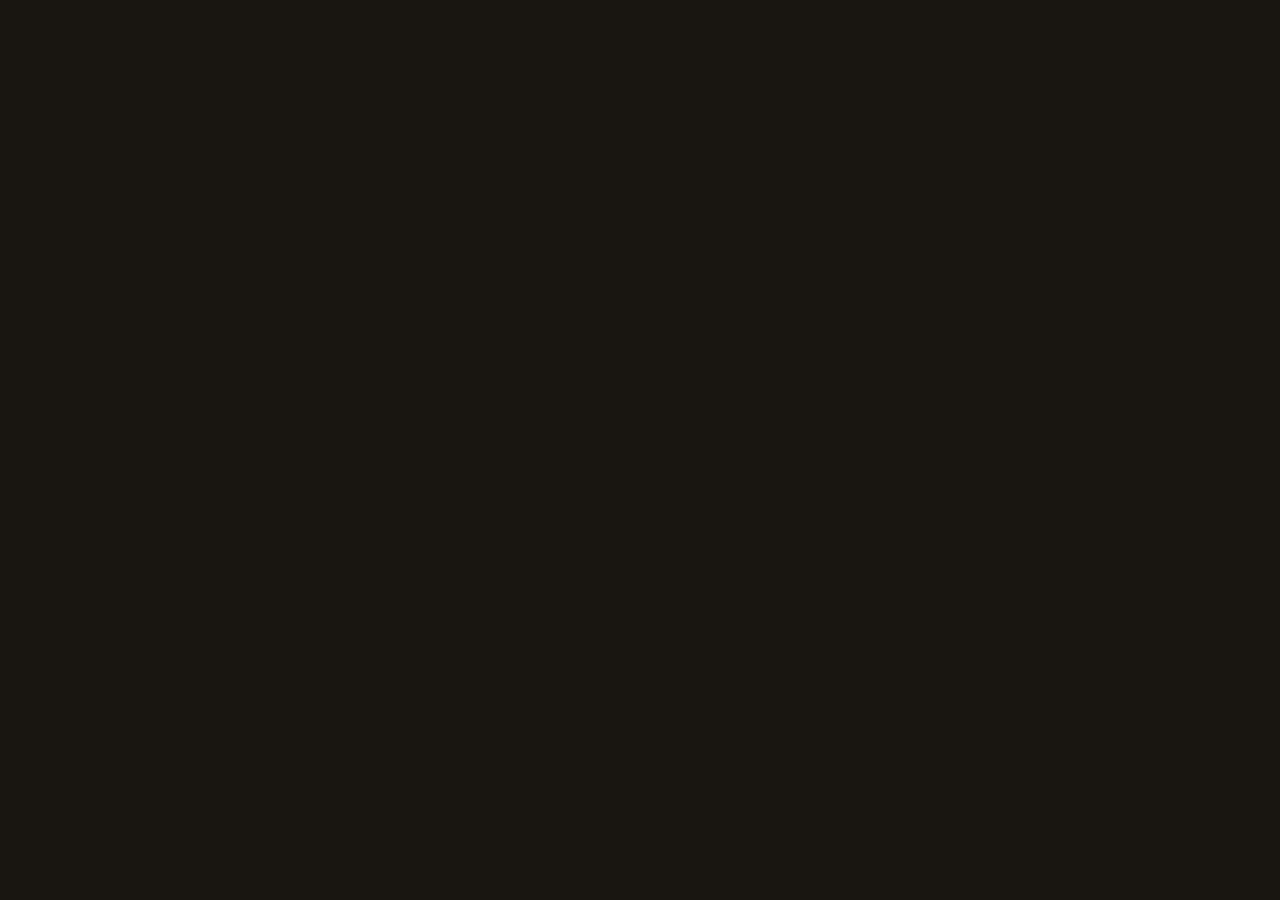
==== index.html @ 3104d817 "Spotless: дизайн-прототип (десктоп) Статический HTML/React-прототип музыкального сервиса. Точка вход" ====
<!DOCTYPE html>
<html lang="ru">
<head>
<meta charset="UTF-8">
<title>Spotless</title>
<meta name="viewport" content="width=device-width, initial-scale=1.0">
<meta http-equiv="refresh" content="0; url=spotless/Spotless%20-%20%D0%B4%D0%B5%D1%81%D0%BA%D1%82%D0%BE%D0%BF.html">
<link rel="canonical" href="spotless/Spotless%20-%20%D0%B4%D0%B5%D1%81%D0%BA%D1%82%D0%BE%D0%BF.html">
</head>
<body>
<p>Открываю Spotless… Если ничего не произошло —
<a href="spotless/Spotless%20-%20%D0%B4%D0%B5%D1%81%D0%BA%D1%82%D0%BE%D0%BF.html">нажмите сюда</a>.</p>
<script>location.replace("spotless/Spotless%20-%20%D0%B4%D0%B5%D1%81%D0%BA%D1%82%D0%BE%D0%BF.html");</script>
</body>
</html>
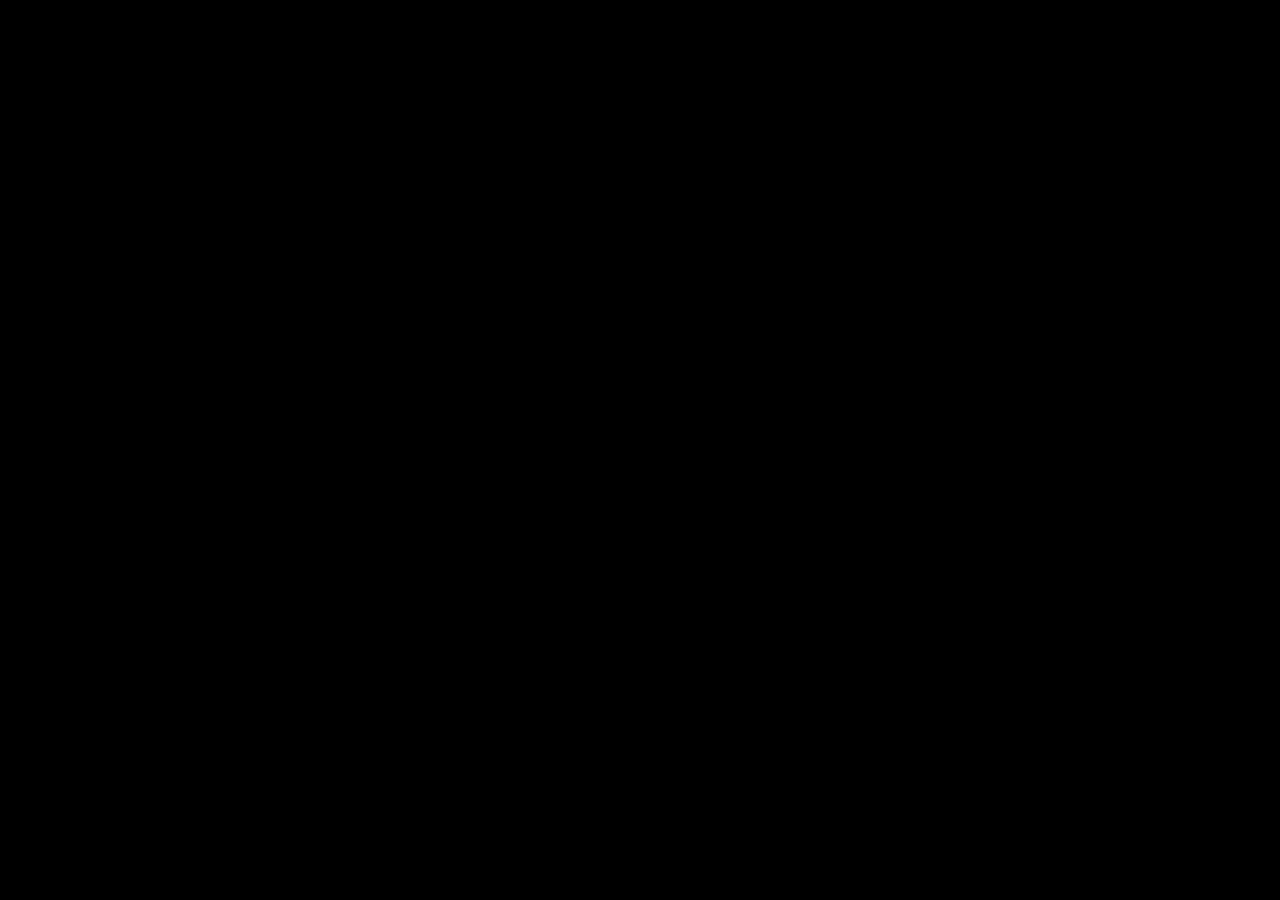
==== commit 1a84d92f: "Свежие файлы после выкладки, потолок суммы, прототип в корне Владелец ловил баг полного экрана в Янд" ====
--- a/index.html
+++ b/index.html
@@ -2,14 +2,52 @@
 <html lang="ru">
 <head>
 <meta charset="UTF-8">
+<meta name="viewport" content="width=device-width, initial-scale=1.0">
 <title>Spotless</title>
-<meta name="viewport" content="width=device-width, initial-scale=1.0">
-<meta http-equiv="refresh" content="0; url=spotless/Spotless%20-%20%D0%B4%D0%B5%D1%81%D0%BA%D1%82%D0%BE%D0%BF.html">
-<link rel="canonical" href="spotless/Spotless%20-%20%D0%B4%D0%B5%D1%81%D0%BA%D1%82%D0%BE%D0%BF.html">
+<link rel="preconnect" href="https://fonts.googleapis.com">
+<link rel="preconnect" href="https://fonts.gstatic.com" crossorigin>
+<link href="https://fonts.googleapis.com/css2?family=Geist:wght@300;400;500;600&family=Geist+Mono:wght@400;500&family=Doto:ROND,wght@0..100,100..900&display=swap" rel="stylesheet">
+<script>
+  // Версия файлов прототипа — время выкладки этой страницы (Last-Modified от GitHub Pages).
+  // Pages разрешает браузеру 10 минут брать файлы из кэша, а обычное обновление страницы
+  // перепроверяет только сам HTML: сразу после выкладки новая страница собиралась из старых
+  // скриптов и стилей — исправленное казалось неисправленным, смесь версий роняла приложение.
+  // С версией в адресе новая выкладка — новые адреса файлов; между выкладками кэш работает как обычно
+  var SPOTLESS_V = document.lastModified.replace(/\D/g, "");
+  document.write('<link rel="stylesheet" href="css/app.css?v=' + SPOTLESS_V + '">');
+</script>
 </head>
 <body>
-<p>Открываю Spotless… Если ничего не произошло —
-<a href="spotless/Spotless%20-%20%D0%B4%D0%B5%D1%81%D0%BA%D1%82%D0%BE%D0%BF.html">нажмите сюда</a>.</p>
-<script>location.replace("spotless/Spotless%20-%20%D0%B4%D0%B5%D1%81%D0%BA%D1%82%D0%BE%D0%BF.html");</script>
+<div id="root"></div>
+<script src="https://unpkg.com/react@18.3.1/umd/react.development.js" integrity="sha384-hD6/rw4ppMLGNu3tX5cjIb+uRZ7UkRJ6BPkLpg4hAu/6onKUg4lLsHAs9EBPT82L" crossorigin="anonymous"></script>
+<script src="https://unpkg.com/react-dom@18.3.1/umd/react-dom.development.js" integrity="sha384-u6aeetuaXnQ38mYT8rp6sbXaQe3NL9t+IBXmnYxwkUI2Hw4bsp2Wvmx4yRQF1uAm" crossorigin="anonymous"></script>
+<script src="https://unpkg.com/@babel/standalone@7.29.0/babel.min.js" integrity="sha384-m08KidiNqLdpJqLq95G/LEi8Qvjl/xUYll3QILypMoQ65QorJ9Lvtp2RXYGBFj1y" crossorigin="anonymous"></script>
+<script>
+  document.write('<script src="js/data.js?v=' + SPOTLESS_V + '"><\/script><script src="js/i18n.js?v=' + SPOTLESS_V + '"><\/script>');
+</script>
+<script type="text/babel" src="js/core.jsx"></script>
+<script type="text/babel" src="js/ui.jsx"></script>
+<script type="text/babel" src="js/rating.jsx"></script>
+<script type="text/babel" src="js/track.jsx"></script>
+<script type="text/babel" src="js/player.jsx"></script>
+<script type="text/babel" src="js/queue.jsx"></script>
+<script type="text/babel" src="js/fullscreen.jsx"></script>
+<script type="text/babel" src="js/miniplayer.jsx"></script>
+<script type="text/babel" src="js/pages-home.jsx"></script>
+<script type="text/babel" src="js/pages-album.jsx"></script>
+<script type="text/babel" src="js/pages-playlist.jsx"></script>
+<script type="text/babel" src="js/pages-social.jsx"></script>
+<script type="text/babel" src="js/pages-support.jsx"></script>
+<script type="text/babel" src="js/pages-settings.jsx"></script>
+<script type="text/babel" src="js/menus.jsx"></script>
+<script type="text/babel" src="js/onboarding.jsx"></script>
+<script type="text/babel" src="js/storage.jsx"></script>
+<script type="text/babel" src="js/state.jsx"></script>
+<script type="text/babel" src="js/shell.jsx"></script>
+<script type="text/babel" src="js/app.jsx"></script>
+<script>
+  // Файлы выше Babel скачает только после разбора страницы — успеваем дописать к адресам версию
+  document.querySelectorAll('script[type="text/babel"][src]').forEach(function (s) { s.src = s.getAttribute("src") + "?v=" + SPOTLESS_V; });
+</script>
 </body>
 </html>
--- a/css/app.css
+++ b/css/app.css
@@ -0,0 +1,933 @@
+/* Spotless — темы и каркас.
+   Дизайн один — «Точка». Темы — только цветовые палитры: шрифты, скругления, плотность подписей
+   и все компоненты у них общие. Логика цвета везде одна: главное действие — цвета текста (--acc),
+   фирменный цвет темы — «горячий» (--hot): лайк, «сейчас играет», живое, непрочитанное. */
+
+/* Общее для всех тем: шрифты и скругления */
+:root {
+  --font: 'Geist', sans-serif;
+  --mono: 'Geist Mono', monospace;
+  --font-dot: 'Doto', 'Geist Mono', monospace;
+  --r: 28px; --r-sm: 14px;
+}
+
+/* ---------- Палитры ----------
+   Каждая задаёт полный набор цветовых токенов:
+   --bg0..3 фон и уровни · --line · --text/--mut/--mut2 · --acc/--acc-ink главное действие ·
+   --hot/--hot-ink горячий цвет и текст на нём · --bad оценки 1–4 · --dot-off погашенная точка ·
+   --dot-l светлота цветных точек в обложках · --island поверхности (плеер, виджеты, окна) ·
+   --island-shadow · --shadow тень поповеров · --scrim · --cover-l1/l2 светлота обложек */
+
+/* «Точка» — по умолчанию: монохром и красный */
+:root, [data-theme] {
+  --bg0: #000000;
+  --bg1: #0A0A0A;
+  --bg2: #121212;
+  --bg3: #262626;
+  --line: #1C1C1C;
+  --text: #F2F2F2;
+  --mut: #A3A3A3;
+  --mut2: #8A8A8A;
+  --dot-off: #2A2A2A;
+  --dot-l: 0.8;
+  --acc: #F2F2F2;
+  --acc-ink: #000000;
+  --hot: #D71921;
+  --hot-ink: #FFFFFF;
+  --bad: #FF5A4E;
+  --island: #111111;
+  --island-shadow: 0 -20px 44px #000000;
+  --shadow: 0 16px 40px #000000;
+  --scrim: rgba(0, 0, 0, 0.74);
+  --cover-l1: 0.30; --cover-l2: 0.25;
+  color-scheme: dark;
+}
+/* Тёплая ночь — тёплый графит, жёлтый */
+[data-theme="dark-warm"] {
+  --bg0: oklch(0.20 0.012 75);
+  --bg1: oklch(0.225 0.012 75);
+  --bg2: oklch(0.28 0.015 75);
+  --bg3: oklch(0.34 0.016 75);
+  --line: oklch(0.27 0.014 75);
+  --text: oklch(0.93 0.015 90);
+  --mut: oklch(0.72 0.018 80);
+  --mut2: oklch(0.64 0.018 80);
+  --dot-off: oklch(0.36 0.016 75);
+  --dot-l: 0.8;
+  --acc: oklch(0.93 0.015 90);
+  --acc-ink: oklch(0.20 0.012 75);
+  --hot: oklch(0.82 0.14 90);
+  --hot-ink: oklch(0.24 0.05 90);
+  --bad: oklch(0.68 0.17 28);
+  --island: oklch(0.245 0.013 75);
+  --island-shadow: 0 -20px 44px oklch(0.20 0.012 75);
+  --shadow: 0 16px 40px oklch(0.08 0.01 75 / 0.6);
+  --scrim: oklch(0.12 0.01 75 / 0.7);
+  --cover-l1: 0.32; --cover-l2: 0.27;
+  color-scheme: dark;
+}
+/* Студия — холодный графит, жёлтый */
+[data-theme="dark-neutral"] {
+  --bg0: oklch(0.185 0.008 255);
+  --bg1: oklch(0.21 0.009 255);
+  --bg2: oklch(0.265 0.01 255);
+  --bg3: oklch(0.32 0.011 255);
+  --line: oklch(0.255 0.01 255);
+  --text: oklch(0.92 0.008 250);
+  --mut: oklch(0.70 0.012 250);
+  --mut2: oklch(0.62 0.012 250);
+  --dot-off: oklch(0.34 0.011 255);
+  --dot-l: 0.8;
+  --acc: oklch(0.92 0.008 250);
+  --acc-ink: oklch(0.185 0.008 255);
+  --hot: oklch(0.82 0.14 90);
+  --hot-ink: oklch(0.24 0.05 90);
+  --bad: oklch(0.68 0.17 28);
+  --island: oklch(0.23 0.009 255);
+  --island-shadow: 0 -20px 44px oklch(0.185 0.008 255);
+  --shadow: 0 16px 40px oklch(0.07 0.005 255 / 0.6);
+  --scrim: oklch(0.1 0.005 255 / 0.7);
+  --cover-l1: 0.30; --cover-l2: 0.255;
+  color-scheme: dark;
+}
+/* Глубина — тёплый графит, голубой */
+[data-theme="dark-sea"] {
+  --bg0: oklch(0.20 0.012 75);
+  --bg1: oklch(0.225 0.012 75);
+  --bg2: oklch(0.28 0.015 75);
+  --bg3: oklch(0.34 0.016 75);
+  --line: oklch(0.27 0.014 75);
+  --text: oklch(0.93 0.01 240);
+  --mut: oklch(0.72 0.015 250);
+  --mut2: oklch(0.64 0.015 250);
+  --dot-off: oklch(0.36 0.016 75);
+  --dot-l: 0.8;
+  --acc: oklch(0.93 0.01 240);
+  --acc-ink: oklch(0.20 0.012 75);
+  --hot: oklch(0.76 0.12 230);
+  --hot-ink: oklch(0.20 0.05 240);
+  --bad: oklch(0.68 0.17 28);
+  --island: oklch(0.245 0.013 75);
+  --island-shadow: 0 -20px 44px oklch(0.20 0.012 75);
+  --shadow: 0 16px 40px oklch(0.08 0.01 75 / 0.6);
+  --scrim: oklch(0.12 0.01 75 / 0.7);
+  --cover-l1: 0.32; --cover-l2: 0.27;
+  color-scheme: dark;
+}
+/* Солнечная — кремовый, янтарный */
+[data-theme="light-cream"] {
+  --bg0: oklch(0.972 0.012 95);
+  --bg1: oklch(0.955 0.015 95);
+  --bg2: oklch(0.925 0.02 95);
+  --bg3: oklch(0.87 0.028 95);
+  --line: oklch(0.90 0.022 95);
+  --text: oklch(0.28 0.02 80);
+  --mut: oklch(0.47 0.025 85);
+  --mut2: oklch(0.52 0.025 85);
+  --dot-off: oklch(0.85 0.03 95);
+  --dot-l: 0.62;
+  --acc: oklch(0.28 0.02 80);
+  --acc-ink: oklch(0.972 0.012 95);
+  --hot: oklch(0.62 0.15 60);
+  --hot-ink: oklch(0.99 0.01 95);
+  --bad: oklch(0.55 0.19 28);
+  --island: oklch(0.995 0.005 95);
+  --island-shadow: 0 -16px 36px oklch(0.972 0.012 95);
+  --shadow: 0 12px 32px oklch(0.4 0.04 85 / 0.18);
+  --scrim: oklch(0.35 0.02 85 / 0.4);
+  --cover-l1: 0.84; --cover-l2: 0.79;
+  color-scheme: light;
+}
+/* Бумага — нейтральный белый, красный: светлая «Точка» */
+[data-theme="light-neutral"] {
+  --bg0: oklch(0.975 0.003 250);
+  --bg1: oklch(0.96 0.004 250);
+  --bg2: oklch(0.93 0.005 250);
+  --bg3: oklch(0.875 0.007 250);
+  --line: oklch(0.905 0.005 250);
+  --text: oklch(0.24 0.01 260);
+  --mut: oklch(0.46 0.012 255);
+  --mut2: oklch(0.52 0.012 255);
+  --dot-off: oklch(0.86 0.007 250);
+  --dot-l: 0.62;
+  --acc: oklch(0.24 0.01 260);
+  --acc-ink: oklch(0.975 0.003 250);
+  --hot: #D71921;
+  --hot-ink: #FFFFFF;
+  --bad: oklch(0.55 0.19 28);
+  --island: oklch(0.998 0.001 250);
+  --island-shadow: 0 -16px 36px oklch(0.975 0.003 250);
+  --shadow: 0 12px 32px oklch(0.35 0.01 255 / 0.16);
+  --scrim: oklch(0.3 0.01 255 / 0.4);
+  --cover-l1: 0.86; --cover-l2: 0.81;
+  color-scheme: light;
+}
+/* Зефир — розоватый, малиновый */
+[data-theme="light-rose"] {
+  --bg0: oklch(0.972 0.008 350);
+  --bg1: oklch(0.955 0.011 350);
+  --bg2: oklch(0.925 0.014 350);
+  --bg3: oklch(0.87 0.022 350);
+  --line: oklch(0.90 0.016 350);
+  --text: oklch(0.28 0.02 340);
+  --mut: oklch(0.47 0.025 345);
+  --mut2: oklch(0.52 0.025 345);
+  --dot-off: oklch(0.85 0.024 350);
+  --dot-l: 0.62;
+  --acc: oklch(0.28 0.02 340);
+  --acc-ink: oklch(0.972 0.008 350);
+  --hot: oklch(0.58 0.18 355);
+  --hot-ink: oklch(0.99 0.005 350);
+  --bad: oklch(0.55 0.19 28);
+  --island: oklch(0.995 0.004 350);
+  --island-shadow: 0 -16px 36px oklch(0.972 0.008 350);
+  --shadow: 0 12px 32px oklch(0.4 0.03 350 / 0.18);
+  --scrim: oklch(0.35 0.02 350 / 0.4);
+  --cover-l1: 0.84; --cover-l2: 0.79;
+  color-scheme: light;
+}
+
+/* ---------- Базовое ---------- */
+* { box-sizing: border-box; }
+html, body { margin: 0; padding: 0; height: 100%; }
+body {
+  background: var(--bg0); color: var(--text);
+  font-family: var(--font); font-size: 14.5px;
+  -webkit-font-smoothing: antialiased;
+  overflow: hidden;
+}
+#root { height: 100vh; height: 100dvh; }
+h1, h2, h3, h4, p { margin: 0; }
+button { font-family: inherit; border: none; background: none; color: inherit; cursor: pointer; padding: 0; }
+input, textarea { font-family: inherit; }
+::-webkit-scrollbar { width: 10px; height: 10px; }
+::-webkit-scrollbar-thumb { background: var(--bg3); border-radius: 99px; border: 2px solid var(--bg0); }
+::-webkit-scrollbar-track { background: transparent; }
+
+/* Заголовки «Точки»: тонкие и крупные — взрослость отсюда. Инлайн-веса страниц
+   рассчитаны на старые темы, поэтому здесь !important (см. README 5.4). */
+[data-theme] h1 { font-weight: 300 !important; letter-spacing: -0.05em !important; }
+[data-theme] h2 { font-weight: 400 !important; letter-spacing: -0.02em !important; }
+
+/* Точечный шрифт — для цифр и латиницы; в других темах это просто основной шрифт */
+.dots { font-family: var(--font-dot); font-variation-settings: 'ROND' 100; font-weight: 800; line-height: 0.85; }
+.mlabel {
+  font-family: var(--mono, monospace); font-size: 11px; letter-spacing: 0.14em;
+  text-transform: uppercase; color: var(--mut2); font-weight: 400;
+}
+.hot-dot { width: 6px; height: 6px; border-radius: 50%; background: var(--hot); flex-shrink: 0; display: inline-block; }
+
+/* ---------- Каркас ---------- */
+.shell { --sbw: 248px; display: grid; grid-template-columns: var(--sbw) 1fr; height: 100vh; height: 100dvh; position: relative; }
+.shell.with-panel { grid-template-columns: var(--sbw) 1fr 340px; }
+.shell.rail { --sbw: 76px; }
+.shell.docked { grid-template-rows: minmax(0, 1fr) 98px; }
+
+.sidebar {
+  background: var(--bg1); border-right: 1px solid var(--line);
+  display: flex; flex-direction: column; padding: 26px 12px 14px;
+  min-height: 0;
+}
+[data-theme] .sidebar { background: var(--bg0); border-right-color: var(--line); }
+.main {
+  --pad: 32px;
+  min-width: 0; min-height: 0; overflow-y: auto; overflow-x: hidden;
+  padding: 0 var(--pad) 140px;
+  container-type: inline-size; container-name: main;
+}
+.shell.docked .main { padding-bottom: 48px; }
+.topbar {
+  display: flex; align-items: center; gap: 10px;
+  margin: 0 calc(var(--pad) * -1); padding: 18px var(--pad) 12px;
+  position: sticky; top: 0; z-index: 30;
+  background: color-mix(in srgb, var(--bg0) 86%, transparent);
+  backdrop-filter: blur(16px); -webkit-backdrop-filter: blur(16px);
+}
+.npanel {
+  background: var(--bg1); border-left: 1px solid var(--line);
+  min-height: 0; overflow-y: auto; padding: 18px 18px 140px;
+}
+[data-theme] .npanel { background: var(--bg0); }
+.shell.docked .npanel { padding-bottom: 40px; }
+
+/* ---------- Навигация ---------- */
+.navitem {
+  display: flex; align-items: center; gap: 13px; width: 100%;
+  padding: 10px 12px; border-radius: var(--r-sm);
+  color: var(--mut); font-weight: 500; font-size: 15px; text-align: left;
+  transition: background 0.12s, color 0.12s;
+}
+.navitem:hover { color: var(--text); background: color-mix(in oklab, var(--bg2) 55%, transparent); }
+.navitem.active { background: var(--bg2); color: var(--text); font-weight: 600; }
+.navitem .badge {
+  font-size: 12.5px; font-weight: 700; color: var(--acc-ink); background: var(--acc);
+  border-radius: 99px; padding: 2px 9px; margin-left: auto;
+}
+.navitem .nav-num { display: none; font-family: var(--mono, monospace); font-size: 11px; color: var(--mut2); width: 18px; flex-shrink: 0; }
+.navitem .nav-dot { display: none; }
+[data-theme] .navitem { font-weight: 400; padding: 11px 10px; }
+[data-theme] .navitem .nav-ic { display: none; }
+[data-theme] .navitem .nav-num { display: inline; }
+[data-theme] .navitem:hover { background: transparent; }
+[data-theme] .navitem.active { background: transparent; font-weight: 400; }
+[data-theme] .navitem.active .nav-dot { display: inline-block; margin-left: auto; }
+[data-theme] .navitem .badge { background: transparent; color: var(--text); font-family: var(--mono); font-weight: 400; font-size: 12px; padding: 0; }
+[data-theme] .navitem.active .badge { margin-left: 10px; }
+
+.plitem {
+  display: flex; align-items: center; gap: 12px; width: 100%; text-align: left;
+  padding: 6px 10px; font-size: 14px; color: var(--mut); border-radius: var(--r-sm);
+  transition: background 0.12s, color 0.12s; min-width: 0;
+}
+.plitem:hover { color: var(--text); background: color-mix(in oklab, var(--bg2) 55%, transparent); }
+.plitem.active { color: var(--text); }
+.plitem .pl-name { display: block; white-space: nowrap; overflow: hidden; text-overflow: ellipsis; }
+.plitem .pl-sub { display: block; font-family: var(--mono, monospace); font-size: 10px; letter-spacing: 0.08em; text-transform: uppercase; color: var(--mut2); margin-top: 3px; white-space: nowrap; overflow: hidden; text-overflow: ellipsis; }
+[data-theme] .plitem { color: var(--text); }
+[data-theme] .plitem:hover { background: var(--bg2); }
+
+.netline { font-family: var(--mono, monospace); font-size: 10px; letter-spacing: 0.08em; color: var(--mut2); padding: 4px 12px 8px; display: flex; flex-direction: column; gap: 6px; }
+
+/* ---------- Общие элементы ---------- */
+.chip {
+  padding: 7px 16px; border-radius: 99px; font-size: 13.5px; font-weight: 600;
+  background: var(--bg2); color: var(--text); transition: background 0.12s;
+}
+.chip:hover { background: var(--bg3); }
+.chip.on { background: var(--acc); color: var(--acc-ink); }
+[data-theme] .chip { font-weight: 400; background: transparent; box-shadow: inset 0 0 0 1px var(--bg3); padding: 8px 16px; }
+[data-theme] .chip:hover { background: var(--bg2); }
+[data-theme] .chip.on { background: var(--acc); box-shadow: none; }
+
+.btn {
+  display: inline-flex; align-items: center; gap: 8px; justify-content: center;
+  padding: 10px 22px; border-radius: 99px; font-size: 14px; font-weight: 700;
+  background: var(--acc); color: var(--acc-ink); transition: transform 0.1s, filter 0.12s;
+  white-space: nowrap;
+}
+.btn:hover { filter: brightness(1.05); transform: scale(1.02); }
+.btn.ghost { background: var(--bg2); color: var(--text); font-weight: 600; }
+.btn.ghost:hover { background: var(--bg3); }
+.btn.outline { background: transparent; color: var(--text); border: 1px solid var(--bg3); font-weight: 600; }
+.btn.outline:hover { border-color: var(--mut); }
+[data-theme] .btn { font-weight: 500; min-height: 44px; }
+[data-theme] .btn:hover { transform: none; filter: brightness(0.92); }
+[data-theme] .btn.ghost { background: transparent; box-shadow: inset 0 0 0 1px var(--bg3); font-weight: 400; }
+[data-theme] .btn.ghost:hover { background: var(--bg2); filter: none; }
+[data-theme] .btn.outline { font-weight: 400; }
+
+.iconbtn {
+  width: 34px; height: 34px; border-radius: 50%; display: inline-flex;
+  align-items: center; justify-content: center; color: var(--mut);
+  transition: background 0.12s, color 0.12s; flex-shrink: 0;
+}
+.iconbtn:hover { color: var(--text); background: var(--bg2); }
+.iconbtn.lit { color: var(--acc); }
+.iconbtn.hot { color: var(--hot); }
+.iconbtn.neg { color: var(--bad); }
+.iconbtn.filled { background: var(--bg2); color: var(--acc); }
+.iconbtn.ring { box-shadow: inset 0 0 0 1px var(--bg3); color: var(--text); }
+.iconbtn.ring:hover { background: var(--bg2); }
+
+/* ---------- Точечные элементы ---------- */
+/* Полоса из точек: --dp — шаг, --dr — радиус точки. Заполнение кратно шагу,
+   его ширину считает DotBar, чтобы точки не резались пополам. */
+.dotbar {
+  --dp: 8px; --dr: 2px;
+  position: relative; height: var(--dp); flex-shrink: 0;
+  background: radial-gradient(circle, var(--dot-off) 0 var(--dr), transparent calc(var(--dr) + 0.5px)) 0 50% / var(--dp) var(--dp) repeat-x;
+}
+.dotbar.seek { cursor: pointer; }
+.dotbar > i {
+  display: block; height: 100%;
+  background: radial-gradient(circle, var(--dot-on, var(--text)) 0 var(--dr), transparent calc(var(--dr) + 0.5px)) 0 50% / var(--dp) var(--dp) repeat-x;
+}
+.dotbar.seek:hover { --dot-off: var(--bg3); }
+/* Обложка через точечную матрицу — как Glyph-экран */
+.glyph {
+  --gp: 9px; --gr: 3.1px;
+  -webkit-mask: radial-gradient(circle, #000 0 var(--gr), transparent calc(var(--gr) + 0.5px)) 0 0 / var(--gp) var(--gp);
+  mask: radial-gradient(circle, #000 0 var(--gr), transparent calc(var(--gr) + 0.5px)) 0 0 / var(--gp) var(--gp);
+}
+.widget { background: var(--bg2); border-radius: var(--r); padding: 24px; min-width: 0; }
+[data-theme] .widget { background: var(--island); }
+
+/* ---------- Карточки ---------- */
+.card {
+  width: 100%; text-align: left; border-radius: calc(var(--r) - 8px); padding: 10px;
+  display: flex; flex-direction: column; gap: 10px;
+  transition: background 0.14s; position: relative;
+}
+.card:hover { background: var(--bg1); }
+[data-theme] .card:hover { background: var(--bg2); }
+.card .t {
+  font-size: 14.5px; font-weight: 600; color: var(--text);
+  white-space: nowrap; overflow: hidden; text-overflow: ellipsis;
+}
+.card .s {
+  font-size: 13px; color: var(--mut); margin-top: 3px;
+  white-space: nowrap; overflow: hidden; text-overflow: ellipsis;
+}
+[data-theme] .card .t { font-weight: 400; }
+.card .hoverplay {
+  position: absolute; right: 18px; bottom: 70px; width: 44px; height: 44px;
+  border-radius: 50%; background: var(--acc); color: var(--acc-ink);
+  display: flex; align-items: center; justify-content: center;
+  opacity: 0; transform: translateY(6px); transition: opacity 0.15s, transform 0.15s;
+  box-shadow: var(--shadow);
+}
+.card:hover .hoverplay { opacity: 1; transform: translateY(0); }
+
+.cardrow {
+  display: grid; grid-template-columns: repeat(auto-fill, minmax(150px, 1fr)); gap: 6px;
+}
+
+/* ---------- Строка трека ---------- */
+.trow {
+  display: grid;
+  grid-template-columns: 34px 44px minmax(0, 1fr) minmax(0, 0.7fr) 148px 52px;
+  align-items: center; gap: 12px;
+  padding: 6px 12px; border-radius: var(--r-sm);
+}
+.trow.nocover { grid-template-columns: 34px minmax(0, 1fr) minmax(0, 0.7fr) 148px 52px; padding: 10px 12px; }
+.trow:hover { background: var(--bg1); }
+[data-theme] .trow:hover { background: var(--bg2); }
+.trow .num { font-size: 13.5px; color: var(--mut); text-align: right; font-variant-numeric: tabular-nums; }
+.trow .tt { font-size: 14.5px; font-weight: 600; color: var(--text); white-space: nowrap; overflow: hidden; text-overflow: ellipsis; }
+.trow .ta { font-size: 12.5px; color: var(--mut); white-space: nowrap; overflow: hidden; text-overflow: ellipsis; }
+.trow .alb { font-size: 13px; color: var(--mut); white-space: nowrap; overflow: hidden; text-overflow: ellipsis; }
+.trow .dur { font-size: 13px; color: var(--mut); text-align: right; font-variant-numeric: tabular-nums; }
+[data-theme] .trow .num, [data-theme] .trow .dur { font-family: var(--mono); font-size: 12px; color: var(--mut2); }
+[data-theme] .trow .num { text-align: left; }
+[data-theme] .trow .tt { font-weight: 400; font-size: 15px; }
+[data-theme] .trow .alb { font-family: var(--mono); font-size: 12px; color: var(--mut2); }
+.trow .acts { display: flex; align-items: center; gap: 2px; justify-content: flex-end; }
+.trow .acts .iconbtn { width: 30px; height: 30px; opacity: 0; transition: opacity 0.12s; }
+.trow:hover .acts .iconbtn { opacity: 1; }
+/* README 3.2: по наведению; всегда видно только сердечко (и метка «скачано» — это статус) */
+.trow .acts .iconbtn.hot, .trow .acts .iconbtn.neg, .trow .acts .dlb.lit { opacity: 1; }
+/* Поповер плюсика живёт в body: мышь уходит со строки в него — кнопка не должна гаснуть */
+.trow .acts .iconbtn[aria-expanded="true"] { opacity: 1; }
+.trow:not(:hover) .acts .dlb.lit circle { fill: var(--mut2); }
+.trow .acts .rate-n { opacity: 1; }
+.trow.playing .tt { color: var(--acc); }
+.trow.playing .num { color: var(--acc); }
+[data-theme] .trow.playing .tt { color: var(--text); }
+
+/* ---------- Островок-плеер ---------- */
+.island {
+  position: absolute; left: calc(var(--sbw) + 20px); right: 20px; bottom: 18px; height: 78px;
+  background: var(--island); border-radius: 99px;
+  box-shadow: var(--island-shadow);
+  display: grid; grid-template-columns: minmax(0, 1fr) auto minmax(0, 1fr); align-items: center;
+  padding: 0 18px 0 11px; gap: 14px; z-index: 40;
+  border: 1px solid var(--line);
+  container-type: inline-size;
+}
+[data-theme] .island { border-color: var(--bg3); height: 76px; }
+.shell.with-panel .island { right: 360px; }
+.island.square { border-radius: var(--r); }
+/* Центр плавно сжимается, боковые элементы прячутся ступенями — наездов нет.
+   Приоритет: название трека живёт дольше второстепенных кнопок */
+.isl-center { width: clamp(150px, 40cqi, 460px); min-width: 0; }
+.isl-controls { display: flex; align-items: center; gap: clamp(6px, 2.6cqi, 20px); }
+.isl-who { min-width: 72px; overflow: hidden; }
+@container (max-width: 1080px) { .island .isl-vol { display: none !important; } }
+@container (max-width: 980px) { .island .isl-extra { display: none !important; } }
+/* Значок «FLAC» уходит раньше остальных ступени 545: на островке 584–664 px (окно 700–780)
+   правая часть не помещалась в свою колонку и наезжала на «Повтор» до 32 px (замерено перебором ширин) */
+@container (max-width: 680px) { .island .isl-meta { display: none !important; } }
+@container (max-width: 790px) { .island .isl-b2 { display: none !important; } }
+@container (max-width: 545px) {
+  .island .isl-sr, .island .isl-meta, .island .isl-q { display: none !important; }
+  .island { padding: 0 14px 0 9px; gap: 10px; }
+}
+@container (max-width: 400px) {
+  .island .isl-time { display: none !important; }
+  .island .isl-who { display: none !important; }
+}
+/* Экстрим: остаются обложка, play и разворот */
+@container (max-width: 330px) {
+  .island .isl-pn { display: none !important; }
+}
+
+/* ---------- Плеер-панель (вариант без островка) ---------- */
+.dock {
+  grid-column: 1 / -1; grid-row: 2; display: flex; flex-direction: column;
+  background: var(--bg0); min-width: 0; z-index: 40; container-type: inline-size;
+}
+/* Первый отсек — ровно под сайдбаром. В рейле сайдбар узкий (76px), а отсеку нужно место под
+   название трека — там он 248px. Через переменную, иначе ступени ниже с !important возвращали 76px */
+.dock { --dk-first: var(--sbw); }
+.shell.rail .dock { --dk-first: 248px; }
+.dock-cells {
+  flex: 1; display: grid; min-width: 0;
+  grid-template-columns: var(--dk-first) 236px minmax(220px, 1fr) 176px 156px 196px;
+}
+.dock-cell {
+  padding: 0 18px; display: flex; flex-direction: column; justify-content: center; gap: 9px;
+  border-right: 1px solid var(--line); min-width: 0;
+}
+.dock-cell:last-child { border-right: none; }
+.dock-cell .row { height: 36px; display: flex; align-items: center; gap: 10px; min-width: 0; }
+@container (max-width: 1240px) { .dock .dk-vol { display: none !important; } .dock-cells { grid-template-columns: var(--dk-first) 236px minmax(220px, 1fr) 176px 196px !important; } }
+@container (max-width: 1040px) { .dock .dk-rate { display: none !important; } .dock-cells { grid-template-columns: var(--dk-first) minmax(220px, 1fr) 176px 196px !important; } }
+@container (max-width: 820px) { .dock .dk-time { display: none !important; } .dock-cells { grid-template-columns: minmax(160px, 248px) minmax(200px, 1fr) 160px !important; } }
+
+/* ---------- Поповеры и модалки ---------- */
+.pop {
+  position: absolute; background: var(--bg2); border: 1px solid var(--line);
+  border-radius: var(--r-sm); box-shadow: 0 12px 32px oklch(0.1 0.01 75 / 0.4);
+  z-index: 60; padding: 10px;
+}
+[data-theme] .pop { background: var(--island); border-color: var(--bg3); box-shadow: var(--shadow); }
+.scrim {
+  position: fixed; inset: 0; background: var(--scrim); z-index: 120;
+  display: flex; align-items: center; justify-content: center;
+}
+.modal {
+  background: var(--bg1); border: 1px solid var(--line); border-radius: var(--r);
+  box-shadow: var(--shadow);
+  width: 460px; max-width: calc(100vw - 32px); max-height: calc(100dvh - 32px); overflow-y: auto; padding: 24px;
+}
+[data-theme] .modal { background: var(--island); border-color: var(--bg3); }
+
+/* ---------- Разное ---------- */
+.sec-label {
+  font-size: 12px; font-weight: 700; color: var(--mut);
+  letter-spacing: 0.09em; text-transform: uppercase;
+}
+[data-theme] .sec-label { font-family: var(--mono); font-weight: 400; font-size: 11px; letter-spacing: 0.14em; color: var(--mut2); }
+.h-row { display: flex; align-items: baseline; justify-content: space-between; margin-bottom: 14px; gap: 12px; }
+.h-row h2 { font-size: 19px; font-weight: 700; letter-spacing: -0.01em; }
+.h-row .more { font-size: 13px; color: var(--mut); font-weight: 600; white-space: nowrap; }
+.h-row .more:hover { color: var(--text); }
+[data-theme] .h-row h2 { font-family: var(--mono); font-size: 11px; font-weight: 400 !important; letter-spacing: 0.14em !important; text-transform: uppercase; color: var(--mut2); }
+[data-theme] .h-row .more { font-family: var(--mono); font-size: 11px; font-weight: 400; letter-spacing: 0.1em; text-transform: uppercase; }
+.mono { font-family: var(--mono); }
+.divider { height: 1px; background: var(--line); border: none; margin: 0; }
+
+.slider-track { height: 5px; border-radius: 99px; background: var(--bg2); position: relative; cursor: pointer; }
+.slider-fill { position: absolute; inset: 0; width: 50%; border-radius: 99px; background: var(--acc); }
+.slider-track:hover .slider-fill::after {
+  content: ""; position: absolute; right: -6px; top: 50%; transform: translateY(-50%);
+  width: 12px; height: 12px; border-radius: 50%; background: var(--text);
+}
+
+/* Подсветка по наведению — здесь, а не обработчиками mouseenter в компонентах.
+   Свойство, которое меняет :hover, не задавать в style={} у элемента: inline-стиль сильнее */
+.pop-item:hover { background: var(--bg3); }          /* пункты меню и поповеров */
+.qrow:hover { background: var(--bg2); }              /* строка очереди */
+.split-row:hover { background: var(--bg3); }         /* «Артистам»: строка распределения */
+.tu-choice:hover { background: var(--bg2); }         /* пополнение: «С карты» / «С другого кошелька» */
+.gal-card { outline: 1px solid var(--line); }
+.gal-card:hover { outline: 2px solid var(--acc); }   /* галерея тем */
+.friend-now { background: var(--bg1); }
+.friend-now:hover { background: var(--bg2); }        /* профиль друга: «Слушает сейчас» */
+.play-circle { transition: transform 0.1s; }
+.play-circle:hover { transform: scale(1.05); }       /* главная кнопка плеера */
+.ob-choice { border: 1px solid var(--line); }
+.ob-google:hover { border-color: var(--acc); }       /* онбординг: способ входа */
+.ob-seed:hover { border-color: var(--mut); }
+/* Зелёный «в плюс»: пополнения в транзакциях, «online» в «Продвинутом» */
+.ok-text { color: oklch(0.7 0.13 150); }
+
+@keyframes fadeUp { from { opacity: 0; transform: translateY(10px); } to { opacity: 1; transform: translateY(0); } }
+@keyframes fadeIn { from { opacity: 0; } to { opacity: 1; } }
+.fade-up { animation: fadeUp 0.25s ease both; }
+.fade-in { animation: fadeIn 0.2s ease both; }
+
+/* Тумблер */
+.toggle { width: 42px; height: 24px; border-radius: 99px; background: var(--bg3); position: relative; transition: background 0.15s; flex-shrink: 0; }
+.toggle::after {
+  content: ""; position: absolute; left: 3px; top: 3px; width: 18px; height: 18px;
+  border-radius: 50%; background: var(--bg0); transition: left 0.15s;
+}
+.toggle.on { background: var(--acc); }
+.toggle.on::after { left: 21px; background: var(--acc-ink); }
+[data-theme] .toggle { width: 50px; height: 28px; }
+[data-theme] .toggle::after { width: 20px; height: 20px; left: 4px; top: 4px; background: var(--mut); }
+[data-theme] .toggle.on::after { left: 26px; background: var(--acc-ink); }
+
+/* ---------- Адаптивные блоки ---------- */
+.actions { display: flex; align-items: center; gap: 10px; margin-bottom: 26px; flex-wrap: wrap; }
+.playbig {
+  width: 56px; height: 56px; border-radius: 50%; background: var(--acc); color: var(--acc-ink);
+  display: flex; align-items: center; justify-content: center; flex-shrink: 0; transition: transform 0.1s;
+}
+.playbig:hover { transform: scale(1.05); }
+.hero { display: flex; gap: 34px; align-items: flex-end; padding: 30px 0 26px; flex-wrap: wrap; }
+.two-col { display: grid; grid-template-columns: minmax(0, 1.5fr) minmax(260px, 1fr); gap: 40px; }
+.sup-grid { display: grid; grid-template-columns: minmax(0, 2fr) minmax(280px, 1fr); gap: 14px; margin-bottom: 14px; }
+.genre-grid { display: grid; grid-template-columns: repeat(auto-fill, minmax(160px, 1fr)); gap: 14px; }
+.search-grid { display: grid; grid-template-columns: minmax(260px, 360px) minmax(0, 1fr); gap: 26px; margin: 26px 0; }
+.settings-grid { display: grid; grid-template-columns: 218px minmax(0, 720px); gap: 36px; }
+.set-pane { padding-top: 74px; }
+.trow-head {
+  display: grid; grid-template-columns: 34px 44px minmax(0,1fr) minmax(0,0.7fr) 148px 52px;
+  align-items: center; gap: 12px; padding: 0 12px 8px;
+  border-bottom: 1px solid var(--line); margin-bottom: 6px;
+}
+.trow-head.nocover { grid-template-columns: 34px minmax(0,1fr) minmax(0,0.7fr) 148px 52px; }
+.home-bento { display: grid; grid-template-columns: repeat(4, minmax(0, 1fr)); gap: 14px; margin-bottom: 34px; }
+.home-bento .b-wide { grid-column: span 2; }
+/* Полный экран на компьютере. Сцена между шапкой и таймкодом: обложка слева, название справа,
+   текст песни — под названием. Обложка считается от размеров сцены (container query), поэтому
+   на низком или узком окне она уменьшается, а не наезжает на таймкод и кнопки. Раньше без текста
+   песни название стояло под обложкой без места под себя и ложилось поверх кнопок */
+.fs-grid {
+  flex: 1; min-height: 0; container-type: size;
+  display: grid; grid-template-columns: auto minmax(0, 640px); justify-content: center; align-items: center;
+  gap: clamp(28px, 5vw, 72px); padding: 20px 24px;
+  --fs-cover: max(96px, min(520px, 46cqw, 100cqh - 44px)); /* 44 — переключатель «обложка / точки» под ней */
+}
+.fs-grid.with-lyrics { grid-template-columns: auto minmax(0, 1fr); justify-content: stretch; --fs-cover: max(96px, min(480px, 37cqw, 100cqh - 44px)); }
+.fs-side { display: flex; flex-direction: column; align-items: center; gap: 14px; }
+.fs-info { display: flex; flex-direction: column; min-width: 0; min-height: 0; max-height: 100%; }
+/* Узкое окно с текстом песни: обложку убираем, текст получает всю ширину */
+@media (max-width: 980px) {
+  .fs-grid.with-lyrics { grid-template-columns: minmax(0, 1fr); }
+  .fs-grid.with-lyrics .fs-side { display: none; }
+}
+/* Нижний ряд: оценка, плюсик, загрузка, донат | плеер | текст, очередь, устройства, мини-плеер.
+   Ступени по ширине окна: «Поддержать» сжимается до «$»; затем плеер встаёт отдельным рядом
+   над остальными кнопками (подпись у доната возвращается — места снова хватает); на самом узком
+   окне «$» снова без подписи, а загрузка уходит в меню «Ещё» */
+.fs-ctrl { display: grid; grid-template-columns: 1fr auto 1fr; align-items: center; gap: 16px; }
+.fs-ctrl-l { display: flex; align-items: center; gap: 8px; flex-wrap: wrap; }
+.fs-ctrl-c { display: flex; align-items: center; gap: 18px; }
+.fs-ctrl-r { display: flex; align-items: center; justify-content: flex-end; gap: 8px; }
+.fs-ctrl .fs-donate { min-height: 48px; padding: 0 20px; } /* сильнее [data-theme] .btn */
+@media (max-width: 1300px) and (min-width: 1201px), (max-width: 780px) {
+  .fs-ctrl .fs-donate { width: 48px; padding: 0; }
+  .fs-donate-l { display: none; }
+}
+@media (max-width: 1200px) {
+  .fs-ctrl { grid-template-columns: auto auto; grid-template-areas: "c c" "l r"; justify-content: space-between; row-gap: 14px; }
+  .fs-ctrl-c { grid-area: c; justify-self: center; }
+  .fs-ctrl-l { grid-area: l; flex-wrap: nowrap; }
+  .fs-ctrl-r { grid-area: r; }
+}
+@media (max-width: 690px) { .fs-ctrl-l .fs-dl { display: none; } }
+
+@container main (max-width: 1100px) {
+  .home-bento { grid-template-columns: repeat(2, minmax(0, 1fr)); }
+}
+@container main (max-width: 860px) {
+  .trow, .trow-head { grid-template-columns: 34px 44px minmax(0,1fr) 148px 52px; }
+  .trow.nocover, .trow-head.nocover { grid-template-columns: 34px minmax(0,1fr) 148px 52px; }
+  .trow .alb, .trow-head .alb { display: none; }
+  .two-col { grid-template-columns: 1fr; }
+  .search-grid { grid-template-columns: 1fr; }
+  .sup-grid { grid-template-columns: 1fr; }
+}
+@container main (max-width: 560px) {
+  .trow, .trow-head { grid-template-columns: 34px 44px minmax(0,1fr) 110px 52px; }
+  .trow.nocover, .trow-head.nocover { grid-template-columns: 28px minmax(0,1fr) 110px 48px; }
+  .trow .acts .dlb { display: none; }
+  .home-bento { grid-template-columns: repeat(2, minmax(0, 1fr)); gap: 10px; }
+  .home-bento .b-wide { grid-column: span 2; }
+}
+@container main (max-width: 720px) {
+  .settings-grid { grid-template-columns: 1fr; gap: 8px; }
+  .set-pane { padding-top: 8px; }
+  .set-nav { display: flex; flex-wrap: wrap; gap: 4px; padding-top: 18px; }
+  .set-nav h1 { width: 100%; }
+}
+
+/* Сайдбар-рейл: класс .rail ставит JS — кнопкой или автоматом при узком окне */
+.shell.rail .sidebar { padding: 20px 8px 14px; }
+.shell.rail .sidebar .nav-label, .shell.rail .sidebar .badge, .shell.rail .sidebar .pl-head,
+.shell.rail .sidebar .pl-sub, .shell.rail .sidebar .pl-text, .shell.rail .sidebar .netline, .shell.rail .sidebar .nav-num, .shell.rail .sidebar .nav-dot { display: none !important; }
+.shell.rail .sidebar .nav-ic { display: block !important; }
+.shell.rail .navitem { justify-content: center; padding: 11px 0; gap: 0; }
+.shell.rail .navitem.active { background: var(--bg2); }
+.shell.rail .plitem { justify-content: center !important; padding: 6px 0 !important; gap: 0 !important; }
+.shell.rail .logo-row { flex-direction: column; gap: 10px; padding: 0 !important; }
+.shell.rail .logo-word { display: none; }
+.shell.rail .sb-toggle { margin-left: 0 !important; }
+
+@media (max-width: 1180px) {
+  .shell.with-panel { grid-template-columns: var(--sbw) 1fr 320px; }
+  .main { --pad: 24px; }
+}
+/* Панель «Сейчас играет» прячется РАНЬШЕ, чем ломается плеер */
+@media (max-width: 1300px) {
+  .npanel { display: none; }
+  .shell.with-panel { grid-template-columns: var(--sbw) 1fr; }
+  .shell.with-panel .island { right: 20px; }
+}
+@media (max-width: 620px) {
+  .main { --pad: 16px; }
+  .cardrow { grid-template-columns: repeat(auto-fill, minmax(124px, 1fr)); gap: 4px; }
+}
+
+@keyframes dlfill { to { stroke-dashoffset: 0; } }
+[data-theme] .navitem.setitem .nav-ic, [data-theme] .navitem.setitem svg { display: block; }
+[data-theme] .navitem.setitem.active { background: var(--bg2); }
+
+/* ---------- Онбординг ---------- */
+.ob {
+  position: fixed; inset: 0; z-index: 100; background: var(--bg0);
+  display: flex; flex-direction: column;
+  padding: calc(24px + env(safe-area-inset-top)) 32px calc(28px + env(safe-area-inset-bottom));
+}
+.ob-top { display: flex; align-items: center; justify-content: space-between; min-height: 44px; flex-shrink: 0; }
+.ob-body { flex: 1; min-height: 0; overflow-y: auto; display: flex; flex-direction: column; align-items: center; padding: 16px 0; }
+.ob-inner { margin-block: auto; max-width: 100%; text-align: center; display: flex; flex-direction: column; align-items: center; }
+.ob-foot { display: flex; flex-direction: column; gap: 16px; align-items: center; padding-top: 12px; flex-shrink: 0; }
+
+/* ---------- Телефон (Android) ----------
+   Раскладку включает JS (useMedia(PHONE_Q)): сайдбар и правая панель уходят,
+   снизу — навигация и мини-плеер; форма плеера — та же настройка, что на десктопе */
+.only-phone { display: none !important; }
+.shell.phone { --nav-h: calc(68px + env(safe-area-inset-bottom)); grid-template-columns: minmax(0, 1fr); }
+.shell.phone .main { --pad: 16px; padding-bottom: calc(var(--nav-h) + 64px + 48px); }
+.shell.phone.mp-docked .main { padding-bottom: calc(var(--nav-h) + 74px + 32px); }
+.shell.phone .topbar { padding: 12px var(--pad) 8px; gap: 2px; }
+
+.mobnav {
+  position: fixed; left: 0; right: 0; bottom: 0; z-index: 45; height: var(--nav-h, 68px);
+  padding: 4px 8px env(safe-area-inset-bottom);
+  display: grid; grid-template-columns: repeat(4, minmax(0, 1fr));
+  background: var(--bg0); border-top: 1px solid var(--line);
+}
+[data-theme] .mobnav { border-top-color: var(--line); }
+.mn-item { display: flex; flex-direction: column; align-items: center; justify-content: center; gap: 6px; color: var(--mut2); min-width: 0; }
+.mn-item.active { color: var(--text); }
+.mn-label { display: flex; align-items: center; gap: 5px; font-size: 11.5px; white-space: nowrap; max-width: 100%; }
+.mn-label .hot-dot { width: 4px; height: 4px; }
+[data-theme] .mn-label { font-family: var(--mono); font-size: 9.5px; letter-spacing: 0.1em; text-transform: uppercase; }
+
+.mplayer {
+  position: fixed; left: 10px; right: 10px; bottom: calc(var(--nav-h, 68px) + 8px); z-index: 44;
+  height: 64px; border-radius: 32px; padding: 0 10px 0 10px;
+  background: var(--island); border: 1px solid var(--line); box-shadow: 0 -20px 40px var(--bg0);
+  display: flex; flex-direction: column; justify-content: center; cursor: pointer;
+}
+[data-theme] .mplayer { background: var(--island); border-color: var(--bg3); }
+.mplayer.square { border-radius: 20px; }
+.mplayer.docked {
+  left: 0; right: 0; bottom: var(--nav-h, 68px); height: auto; border-radius: 0; border: none; box-shadow: 0 -18px 28px var(--bg0);
+  background: var(--bg0); padding: 0;
+}
+/* Рядом со шкалой маленькая цифра у сердечка дублирует значение — прячем */
+.mplayer .rate-n, .fsp-like .rate-n, .like-pill .rate-n { display: none; }
+.mp-row { display: flex; align-items: center; gap: 10px; min-width: 0; }
+.mplayer.docked .mp-row { height: 68px; padding: 0 10px 0 16px; gap: 12px; }
+
+.fsp {
+  position: fixed; inset: 0; z-index: 90; overflow: hidden;
+  display: flex; flex-direction: column; gap: 16px;
+  padding: 14px 18px calc(16px + env(safe-area-inset-bottom));
+  background: radial-gradient(circle, var(--bg2) 0 1.1px, transparent 1.5px) 0 0 / 16px 16px, var(--bg0);
+}
+
+.fsp-stage {
+  flex: 1; min-height: 0; container-type: size;
+  display: flex; flex-direction: column; align-items: center; justify-content: center; gap: 14px;
+}
+/* Короткий экран (браузер с панелями, окно приложения): сначала уходят второстепенные строки */
+@media (max-height: 800px) { .fsp { gap: 12px; } .fsp-peek { display: none !important; } }
+@media (max-height: 660px) { .fsp-gave { display: none; } }
+@media (max-width: 380px) {
+  .fsp-donate { flex: 0 0 46px !important; padding: 0 !important; }
+  .fsp-donate-l { display: none; }
+}
+
+.psearch {
+  display: flex; align-items: center; gap: 10px; height: 48px; padding: 0 6px 0 16px; margin-bottom: 22px;
+  background: var(--bg2); border-radius: 24px; cursor: text;
+}
+.psearch input { flex: 1; min-width: 0; background: none; border: none; outline: none; color: var(--text); font-size: 15px; }
+
+@media (max-width: 640px) {
+  .only-phone { display: inline-flex !important; }
+  .no-phone { display: none !important; }
+  .toasts { bottom: calc(68px + 64px + 28px + env(safe-area-inset-bottom)) !important; }
+
+  /* Строки треков: номер (для альбома) / обложка, название, лайк и «ещё» */
+  .trow, .trow-head { grid-template-columns: 44px minmax(0, 1fr) auto !important; gap: 12px; padding: 8px 4px; }
+  .trow.nocover, .trow-head.nocover { grid-template-columns: 26px minmax(0, 1fr) auto !important; padding: 10px 4px; }
+  .trow .num, .trow .dur, .trow .alb { display: none !important; }
+  .trow.nocover .num { display: block !important; }
+  .trow-head { display: none !important; }
+  .trow .acts .iconbtn { opacity: 1; width: 40px; height: 40px; }
+  /* В строке — только состояние (лайк, скачано) и «ещё»; действия живут в меню */
+  .trow .acts .iconbtn:not(.hot):not(.neg):not(.lit):not(.only-phone) { display: none !important; }
+  .trow .acts .dlb { width: 28px !important; }
+  .trow .acts .rate-n { display: none; }
+
+  .hero { gap: 20px; padding: 14px 0 20px; }
+  .actions { gap: 8px; }
+  .home-bento { grid-template-columns: minmax(0, 1fr) !important; gap: 10px; }
+  .home-bento > * { grid-column: auto !important; }
+  .cardrow { grid-template-columns: repeat(2, minmax(0, 1fr)); gap: 4px; }
+  .cardrow.hscroll {
+    display: flex; overflow-x: auto; gap: 12px; margin: 0 calc(var(--pad) * -1); padding: 0 var(--pad);
+    scroll-snap-type: x mandatory; scrollbar-width: none;
+  }
+  .cardrow.hscroll::-webkit-scrollbar { display: none; }
+  .cardrow.hscroll > * { flex: 0 0 140px; scroll-snap-align: start; padding: 0 !important; }
+  .split-row { grid-template-columns: 28px minmax(72px, 116px) minmax(0, 1fr) auto !important; gap: 10px !important; padding: 7px 2px !important; }
+  .split-row .sr-min { display: none !important; }
+  .genre-grid { grid-template-columns: repeat(2, minmax(0, 1fr)); gap: 10px; }
+  .search-grid { margin-top: 8px; }
+  .theme-grid { grid-template-columns: repeat(2, minmax(0, 1fr)) !important; }
+  .ob { padding: calc(10px + env(safe-area-inset-top)) 16px calc(18px + env(safe-area-inset-bottom)); }
+  .ob-foot { gap: 12px; }
+  .ob-themes { display: grid !important; grid-template-columns: repeat(2, minmax(0, 1fr)); gap: 10px !important; width: 100%; }
+  .ob-themes > button > div:first-child { width: 100% !important; height: 76px !important; }
+  .theme-grid > button > div:first-child { width: 100% !important; }
+  .set-row { flex-wrap: wrap; gap: 10px 20px !important; }
+  .set-row > div:first-child { flex: 1 1 190px !important; }
+  .set-row > div:last-child { flex-shrink: 1 !important; max-width: 100%; flex-wrap: wrap; }
+  /* Модалки — снизу листом, как принято на Android */
+  .scrim { align-items: flex-end; }
+  .modal {
+    width: 100% !important; max-width: none; max-height: 90dvh; border-radius: 28px 28px 0 0;
+    border-bottom: none; padding: 22px 18px calc(22px + env(safe-area-inset-bottom));
+  }
+  .bellpop { position: fixed !important; top: 64px !important; left: 12px !important; right: 12px !important; width: auto !important; }
+}
+
+/* ---------- Плотность (Настройки → Внешний вид) ----------
+   «Обычно» — базовые значения выше; здесь только отклонения. Правила стоят в конце файла,
+   чтобы перебивать и телефонные, и тематические отступы строк */
+[data-density="c"] .main { --pad: 22px; }
+[data-density="c"] .trow { padding-top: 3px; padding-bottom: 3px; gap: 10px; }
+[data-density="c"] .trow.nocover { padding-top: 6px; padding-bottom: 6px; }
+[data-density="c"] .trow .tt { font-size: 14px; }
+[data-density="c"] .trow .ta { font-size: 12px; }
+[data-density="c"] .cardrow { grid-template-columns: repeat(auto-fill, minmax(124px, 1fr)); }
+[data-density="c"] .card { padding: 7px; gap: 7px; }
+[data-density="c"] .widget { padding: 18px; }
+[data-density="c"] .home-bento, [data-density="c"] .sup-grid { gap: 10px; }
+[data-density="c"] .h-row { margin-bottom: 10px; }
+[data-density="c"] .hero { padding-top: 20px; padding-bottom: 18px; gap: 24px; }
+[data-density="c"] .navitem { padding-top: 7px; padding-bottom: 7px; }
+[data-density="c"] .plitem { padding-top: 3px; padding-bottom: 3px; }
+[data-density="c"] .set-row { padding-top: 10px !important; padding-bottom: 10px !important; }
+
+[data-density="s"] .main { --pad: 44px; }
+[data-density="s"] .trow { padding-top: 11px; padding-bottom: 11px; gap: 16px; }
+[data-density="s"] .trow.nocover { padding-top: 15px; padding-bottom: 15px; }
+[data-density="s"] .trow .tt { font-size: 16.5px; }
+[data-density="s"] .trow .ta { font-size: 13.5px; margin-top: 2px; }
+[data-density="s"] .cardrow { grid-template-columns: repeat(auto-fill, minmax(184px, 1fr)); gap: 12px; }
+[data-density="s"] .card { padding: 12px; gap: 12px; }
+[data-density="s"] .widget { padding: 30px; }
+[data-density="s"] .home-bento, [data-density="s"] .sup-grid { gap: 20px; }
+[data-density="s"] .h-row { margin-bottom: 20px; }
+[data-density="s"] .hero { padding-top: 40px; padding-bottom: 34px; gap: 44px; }
+[data-density="s"] .navitem { padding-top: 14px; padding-bottom: 14px; }
+[data-density="s"] .plitem { padding-top: 9px; padding-bottom: 9px; }
+[data-density="s"] .set-row { padding-top: 20px !important; padding-bottom: 20px !important; }
+
+@media (max-width: 640px) {
+  [data-density="c"] .cardrow:not(.hscroll) { grid-template-columns: repeat(3, minmax(0, 1fr)); }
+  [data-density="s"] .cardrow:not(.hscroll) { grid-template-columns: repeat(2, minmax(0, 1fr)); }
+  [data-density="c"] .cardrow.hscroll > * { flex-basis: 116px; }
+  [data-density="s"] .cardrow.hscroll > * { flex-basis: 164px; }
+}
+
+/* ---------- Мелочи интерфейса: оценка, лайк, листы, жесты, отклик ---------- */
+html { -webkit-tap-highlight-color: transparent; }
+button { touch-action: manipulation; }
+
+/* Шкала оценки (RateScale): одна и та же в окне оценки, в «пилюле» полного экрана и в панели плеера.
+   Состояния точек — классы is-*, чтобы не пересекаться с глобальными (.pop, .on и т.п.) */
+.ratepop { width: min(300px, calc(100vw - 20px)); padding: 6px 14px 12px; }
+/* Чёрточка сверху — закрыть (тап или смахнуть вниз) */
+.ratepop-grip { display: flex; align-items: center; justify-content: center; width: 64px; height: 22px; margin: 0 auto 2px; border-radius: 11px; touch-action: none; }
+.ratepop-grip span { width: 34px; height: 4px; border-radius: 2px; background: var(--bg3); transition: background 0.12s; }
+.ratepop-grip:hover span, .ratepop-grip:active span { background: var(--mut2); }
+.rate-scale { display: inline-flex; align-items: center; gap: 8px; touch-action: none; cursor: pointer; user-select: none; -webkit-user-select: none; border-radius: 12px; outline-offset: 4px; }
+.rate-cells { display: flex; flex: 1; }
+.rate-cell { flex: 1; display: flex; align-items: center; justify-content: center; }
+.rate-cell > i { display: block; border-radius: 50%; background: var(--dot-off); transition: background 0.08s, transform 0.12s cubic-bezier(.3,1.6,.5,1); }
+.rate-cell > i.is-on { background: var(--hot); }
+.rate-cell > i.is-bad { background: var(--bad); }
+.rate-pop { display: flex; width: 100%; }
+.rate-pop .rate-cell { height: 30px; }
+.rate-pop .rate-cell > i { width: 14px; height: 14px; }
+/* Встроенная: точки мелкие, но ячейка по высоте — во весь палец */
+.rate-inline .rate-cell { width: 11px; height: 40px; }
+.rate-inline .rate-cell > i { width: 6px; height: 6px; }
+.rate-inline .rate-cell > i.is-on { background: var(--text); }
+.rate-val { font-size: 12px; min-width: 14px; text-align: right; color: var(--text); }
+.likebtn { touch-action: none; -webkit-touch-callout: none; user-select: none; -webkit-user-select: none; }
+
+/* Лайк: сердце коротко подпрыгивает (класс is-*, а не .pop — тот занят поповерами) */
+.likebtn.just-liked svg { animation: likepop 0.38s cubic-bezier(.3,1.6,.5,1); }
+@keyframes likepop { 0% { transform: scale(0.6); } 60% { transform: scale(1.22); } 100% { transform: scale(1); } }
+
+/* Нижние листы: ручка видна только на телефоне */
+.sheet-grip { display: none; }
+.ctx-scrim { z-index: 140; }
+.ctx-head { display: flex; align-items: center; gap: 14px; padding: 2px 12px 14px; margin-bottom: 6px; border-bottom: 1px solid var(--line); }
+
+/* Мини-плеер и полный экран: смена трека и жесты */
+.mp-swap { animation: mpswap 0.28s ease both; }
+@keyframes mpswap { from { opacity: 0; transform: translateY(5px); } to { opacity: 1; transform: none; } }
+.mplayer { touch-action: none; -webkit-user-select: none; user-select: none; -webkit-touch-callout: none; }
+.mp-row { will-change: transform; }
+.fsp { touch-action: none; overscroll-behavior: contain; -webkit-user-select: none; user-select: none; }
+.fsp-scroll { touch-action: pan-y; overscroll-behavior: contain; }
+.fsp-handle { position: absolute; top: 6px; left: 50%; width: 36px; height: 4px; margin-left: -18px; border-radius: 2px; background: var(--bg3); }
+.fsp-cover.from-r { animation: coverR 0.32s cubic-bezier(.2,.8,.2,1) both; }
+.fsp-cover.from-l { animation: coverL 0.32s cubic-bezier(.2,.8,.2,1) both; }
+@keyframes coverR { from { opacity: 0; transform: translateX(48px) scale(0.96); } to { opacity: 1; transform: none; } }
+@keyframes coverL { from { opacity: 0; transform: translateX(-48px) scale(0.96); } to { opacity: 1; transform: none; } }
+
+/* Бегущая строка */
+.mq { animation-name: mq; animation-timing-function: linear; animation-iteration-count: infinite; animation-direction: alternate; }
+@keyframes mq { 0%, 18% { transform: translateX(0); } 82%, 100% { transform: translateX(var(--mq)); } }
+
+/* Шапка на телефоне: тонкая линия, когда под ней есть контент; логотип уступает место заголовку */
+.shell.phone .topbar { transition: box-shadow 0.2s; }
+.shell.phone .topbar.edge { box-shadow: 0 1px 0 var(--line); }
+.tb-mid { flex: 1; min-width: 0; display: grid; align-items: center; }
+.tb-mid > * { grid-area: 1 / 1; }
+.tb-logo { display: flex; align-items: center; gap: 8px; padding-left: 4px; justify-self: start; transition: opacity 0.2s, transform 0.2s; }
+.tb-mid.on .tb-logo { opacity: 0; transform: translateY(-6px); pointer-events: none; }
+.tb-title { display: flex; align-items: center; gap: 10px; min-width: 0; padding: 0 8px 0 6px; opacity: 0; transform: translateY(6px); transition: opacity 0.2s, transform 0.2s; pointer-events: none; }
+.tb-mid.on .tb-title { opacity: 1; transform: none; pointer-events: auto; }
+.tb-title > span { flex: 1; min-width: 0; font-size: 15px; font-weight: 500; white-space: nowrap; overflow: hidden; text-overflow: ellipsis; }
+.tb-play { width: 36px; height: 36px; border-radius: 50%; background: var(--acc); color: var(--acc-ink); display: flex; align-items: center; justify-content: center; flex-shrink: 0; animation: dotpop 0.3s cubic-bezier(.3,1.6,.5,1); }
+
+/* Нижняя навигация: точка активной вкладки появляется с отскоком */
+.mn-item.active .hot-dot { animation: dotpop 0.32s cubic-bezier(.3,1.6,.5,1); }
+.mn-item svg { transition: transform 0.2s; }
+.mn-item.active svg { transform: translateY(-1px); }
+@keyframes dotpop { 0% { transform: scale(0); } 100% { transform: scale(1); } }
+
+@media (max-width: 640px) {
+  .sheet-grip { display: flex; justify-content: center; align-items: center; height: 26px; margin: -14px -18px 6px; touch-action: none; cursor: grab; }
+  .sheet-grip span { width: 40px; height: 4px; border-radius: 2px; background: var(--bg3); }
+  .modal.ctx-sheet { padding: 14px 8px calc(12px + env(safe-area-inset-bottom)); }
+  .modal.ctx-sheet .sheet-grip { margin: -14px -8px 4px; }
+  .ctx-sheet button { padding: 13px 14px !important; font-size: 15px !important; border-radius: 12px !important; gap: 14px !important; }
+  .ctx-sheet button svg { width: 19px; height: 19px; }
+  .ratepop { padding: 6px 16px 14px; }
+  .ratepop-grip { height: 26px; }
+  .rate-pop .rate-cell { height: 42px; }
+  .rate-pop .rate-cell > i { width: 18px; height: 18px; }
+  .shell.phone .main { overscroll-behavior-y: contain; }
+  .shell.phone, .mobnav { -webkit-user-select: none; user-select: none; -webkit-touch-callout: none; }
+  .shell.phone input, .shell.phone textarea, .modal input, .modal textarea { -webkit-user-select: text; user-select: text; }
+}
+
+/* Отклик на нажатие для пальца: кнопки и карточки чуть проседают, строки подсвечиваются */
+@media (hover: none) {
+  .btn:hover, .card:hover .hoverplay, .play-circle:hover { transform: none; }
+  .iconbtn, .btn, .chip, .playbig, .card, .mn-item, .tb-play, .mplayer .mp-row button { transition: transform 0.12s ease, background 0.12s, color 0.12s; }
+  .iconbtn:active, .btn:active, .chip:active, .playbig:active, .tb-play:active { transform: scale(0.92); }
+  .card:active { transform: scale(0.97); }
+  .mn-item:active svg { transform: scale(0.88); }
+  .trow:active { background: var(--bg2); }
+}
+
+@media (prefers-reduced-motion: reduce) {
+  .mq, .likebtn.just-liked svg, .mp-swap, .fsp-cover, .tb-play, .mn-item.active .hot-dot { animation: none !important; }
+}
